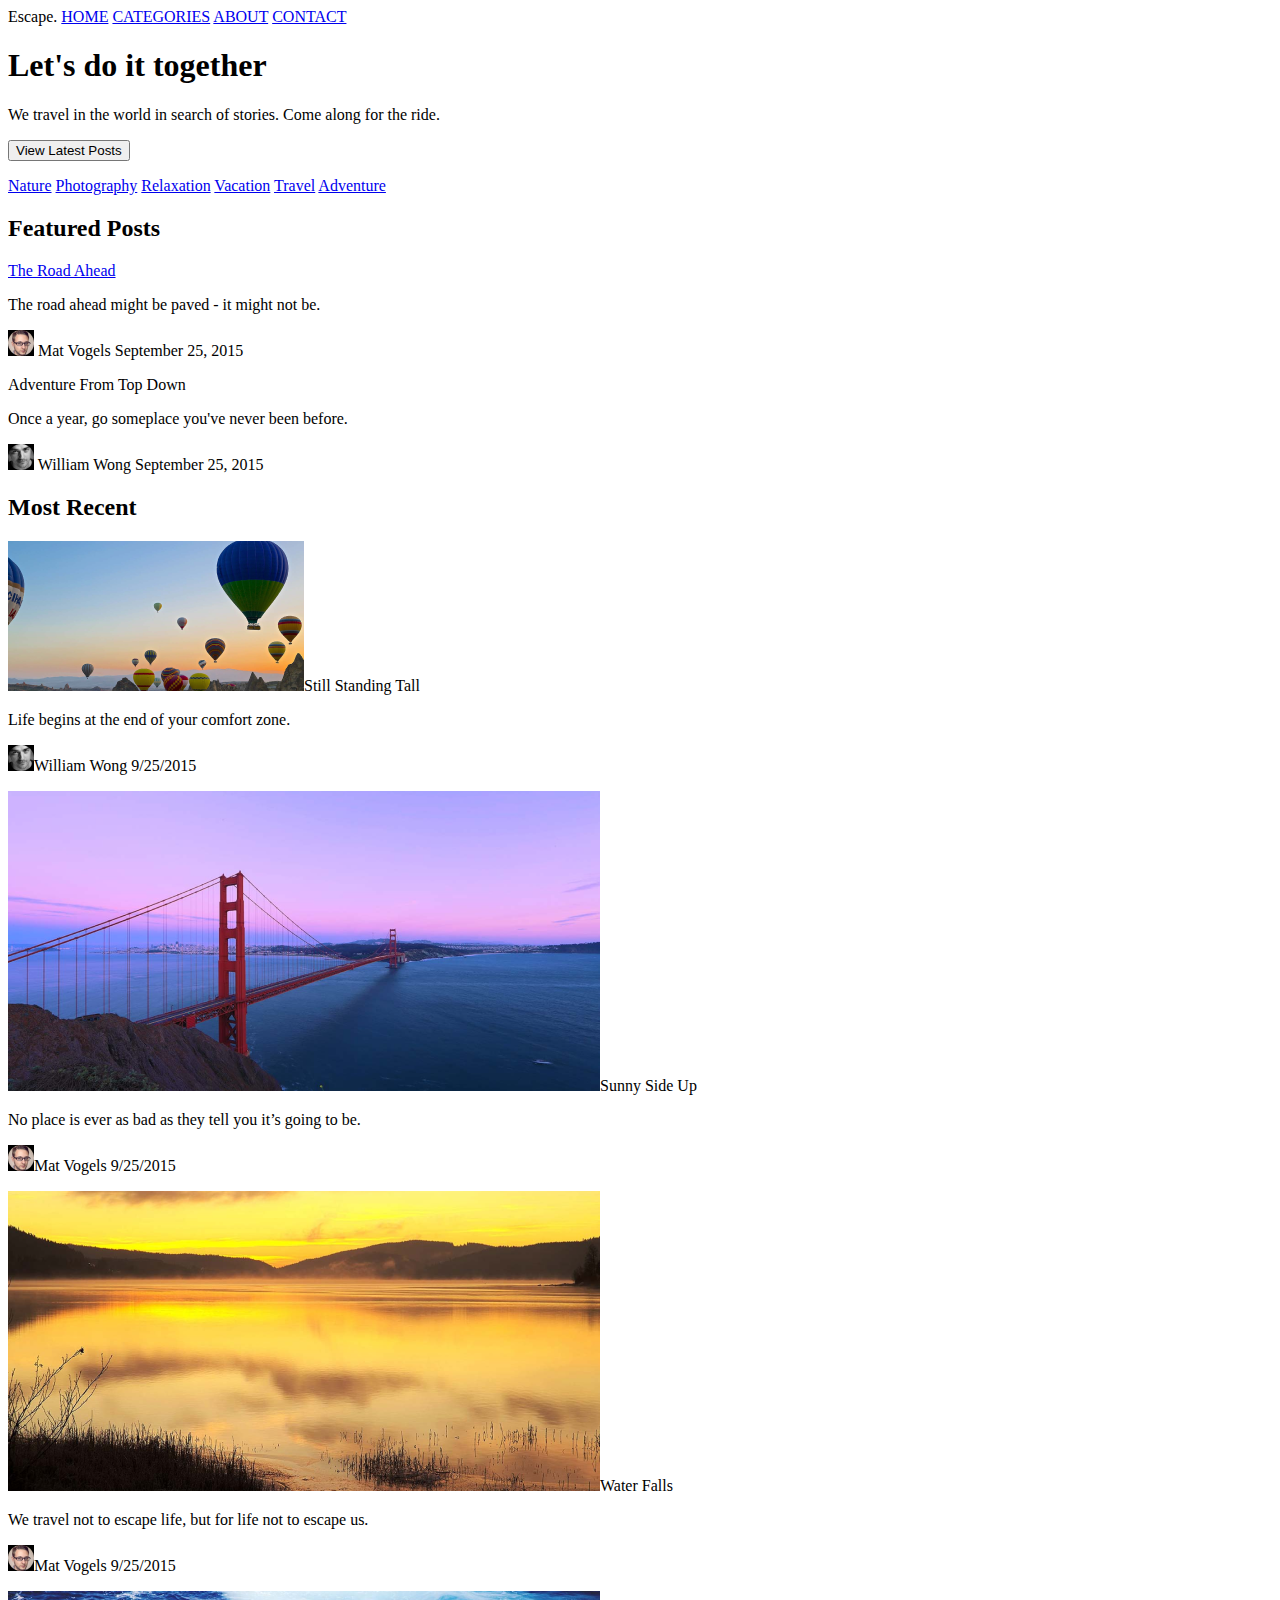
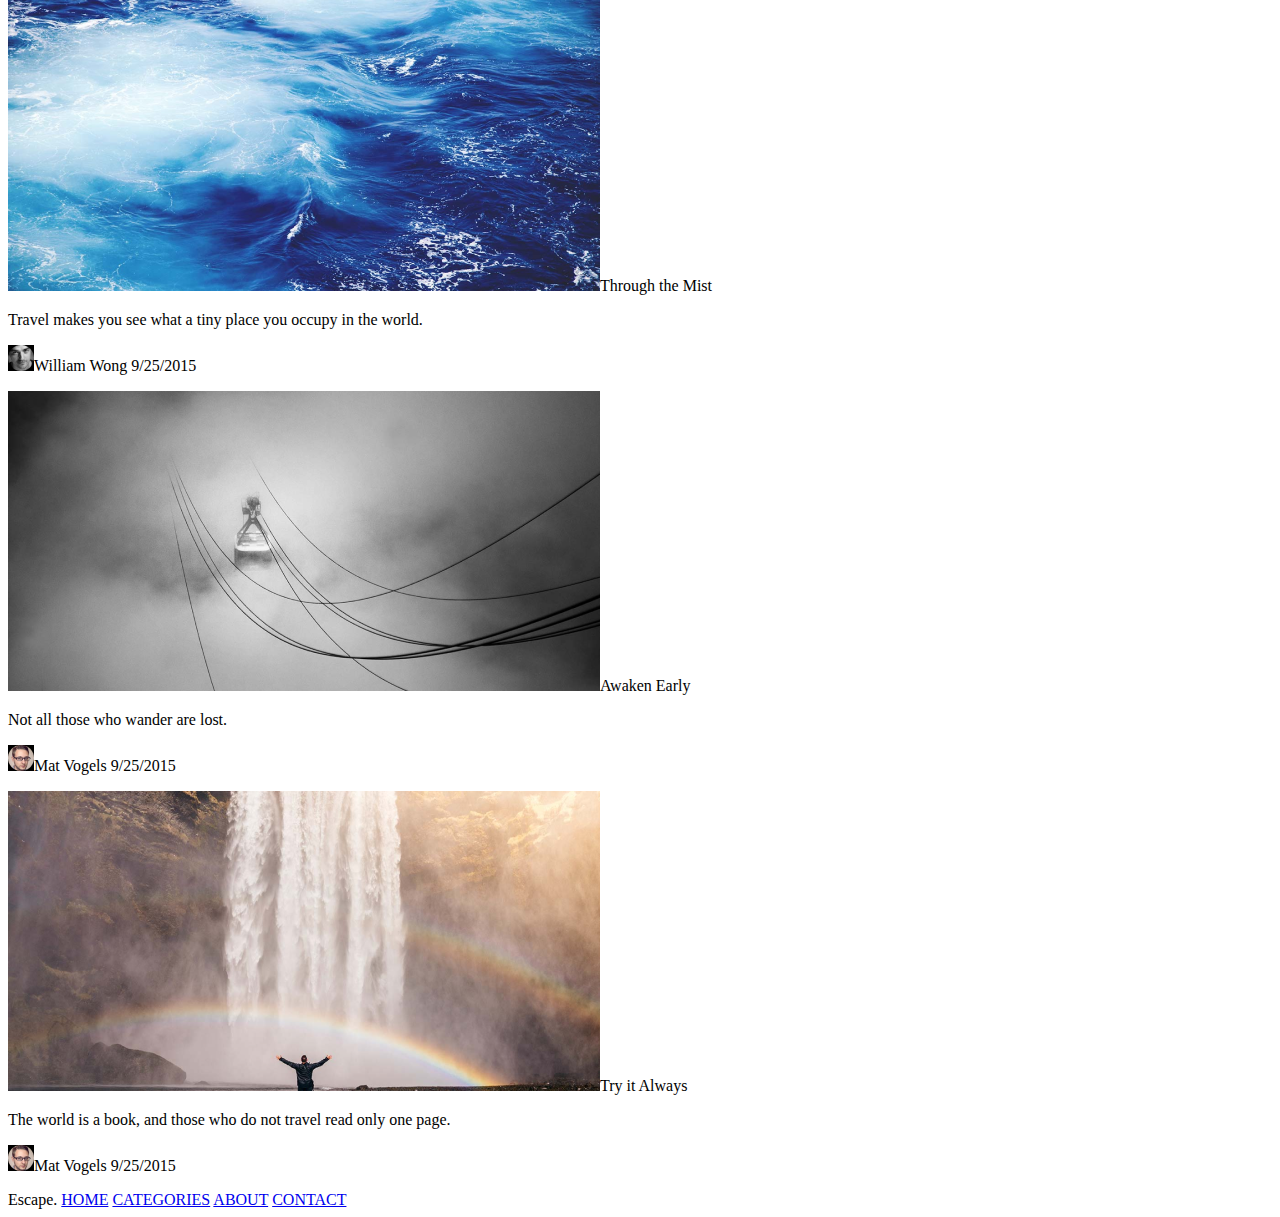
==== lab2/Index.html @ fbe07220 "Add files via upload" ====
<!DOCTYPE html>
<html lang="ru">
<head>
    <meta charset="UTF-8">
    <title>index.html</title>
</head>
<body>
  <header> 
    <nav>
      <span>Escape.</span>
      <a href="Index.html">HOME</a>
      <a href="#">CATEGORIES</a>
      <a href="#">ABOUT</a>
      <a href="#">CONTACT</a>
      <h1>Let's do it together</h1>
      <p>We travel in the world in search of stories. Come along for the ride.</p>
      <p><input type="button" value="View Latest Posts"></p>
    </nav>
  </header>
  <nav>
    <a href="#">Nature</a> 
    <a href="#">Photography</a>
    <a href="#">Relaxation</a>
    <a href="#">Vacation</a>
    <a href="#">Travel</a>
    <a href="#">Adventure</a>
  </nav>
  <h2>Featured Posts</h2>
  <div>
    <div>
      <p><a href = "the-road-ahead.html">The Road Ahead</a></p>
      <p>The road ahead might be paved - it might not be.</p>
      <p><img src="image1.png" alt="Mat Vogels"> Mat Vogels September 25, 2015</p>
    </div>
    <div>
      <p>Adventure From Top Down</p>
      <p>Once a year, go someplace you've never been before.</p>
      <p><img src="image2.png" alt="William Wong"> William Wong September 25, 2015</p>
    </div>
  </div>
  <div>
    <h2>Most Recent</h2>
    <div>
      <p><img src="img11.png" alt="Still Standing Tall">Still Standing Tall</p>
      <p>Life begins at the end of your comfort zone.</p>
      <p><img src="image2.png" alt="William Wong">William Wong 9/25/2015</p>
    </div>
    <div>
        <p><img src="img12.png" alt="Sunny Side Up">Sunny Side Up</p>
        <p>No place is ever as bad as they tell you it’s going to be.</p>
        <p><img src="image1.png" alt="Mat Vogels">Mat Vogels 9/25/2015</p>
    </div>
    <div>
        <p><img src="img13.png" alt="Water Falls">Water Falls</p>
        <p>We travel not to escape life, but for life not to escape us.</p>
        <p><img src="image1.png" alt="Mat Vogels">Mat Vogels 9/25/2015</p>
    </div>
    <div>
        <p><img src="img14.png" alt="Through the Mist">Through the Mist</p>
        <p>Travel makes you see what a tiny place you occupy in the world.</p>
        <p><img src="image2.png" alt="William Wong">William Wong 9/25/2015</p>
    </div>
    <div>
        <p><img src="img15.png" alt="Awaken Early">Awaken Early</p>
        <p>Not all those who wander are lost.</p>
        <p><img src="image1.png" alt="Mat Vogels">Mat Vogels 9/25/2015</p>
    </div>
    <div>
        <p><img src="img16.png" alt="Try it Always">Try it Always</p>
        <p>The world is a book, and those who do not travel read only one page.</p>
        <p><img src="image1.png" alt="Mat Vogels">Mat Vogels 9/25/2015</p>
    </div>
  </div>
  <div>
    <footer>
      <nav>
        <span>Escape.</span>
        <a href="Index.html">HOME</a>
        <a href="#">CATEGORIES</a>
        <a href="#">ABOUT</a>
        <a href="#">CONTACT</a>
      </nav>
    </footer>
  </div>
</body>
</html>
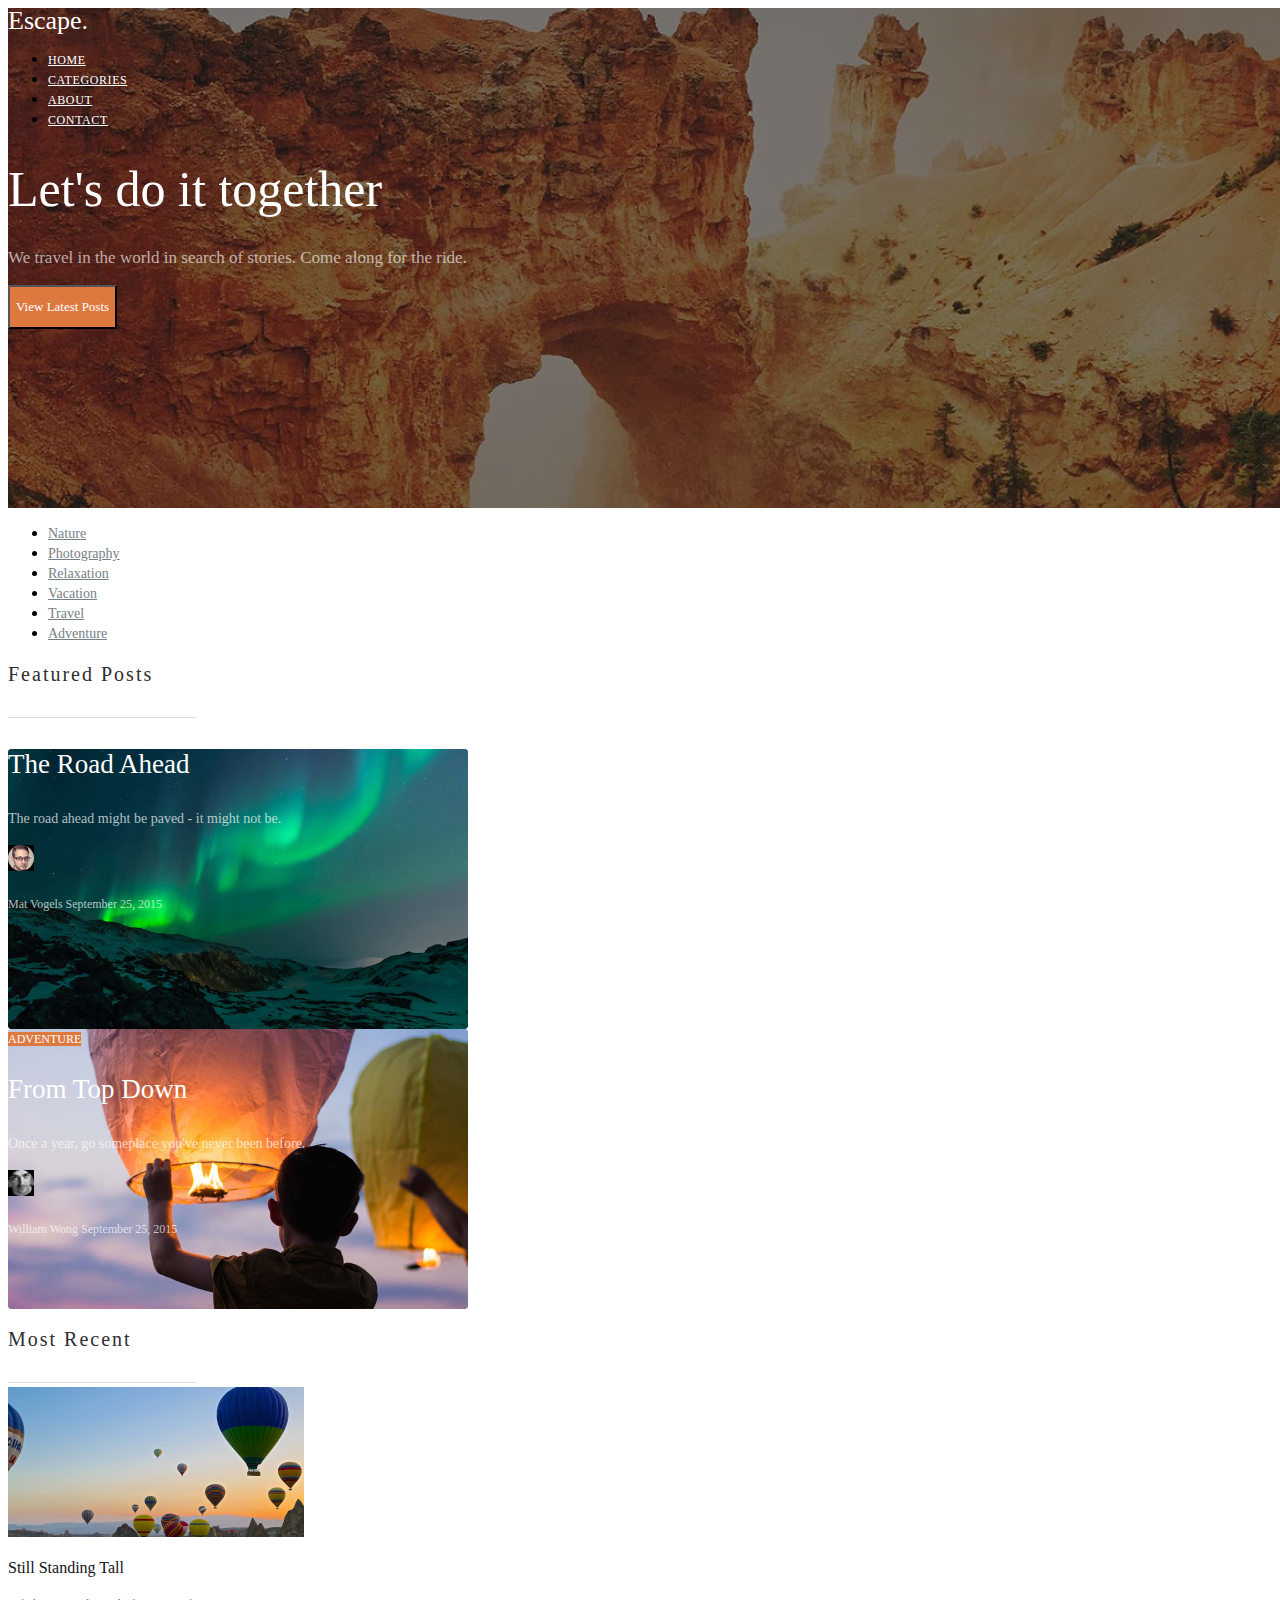
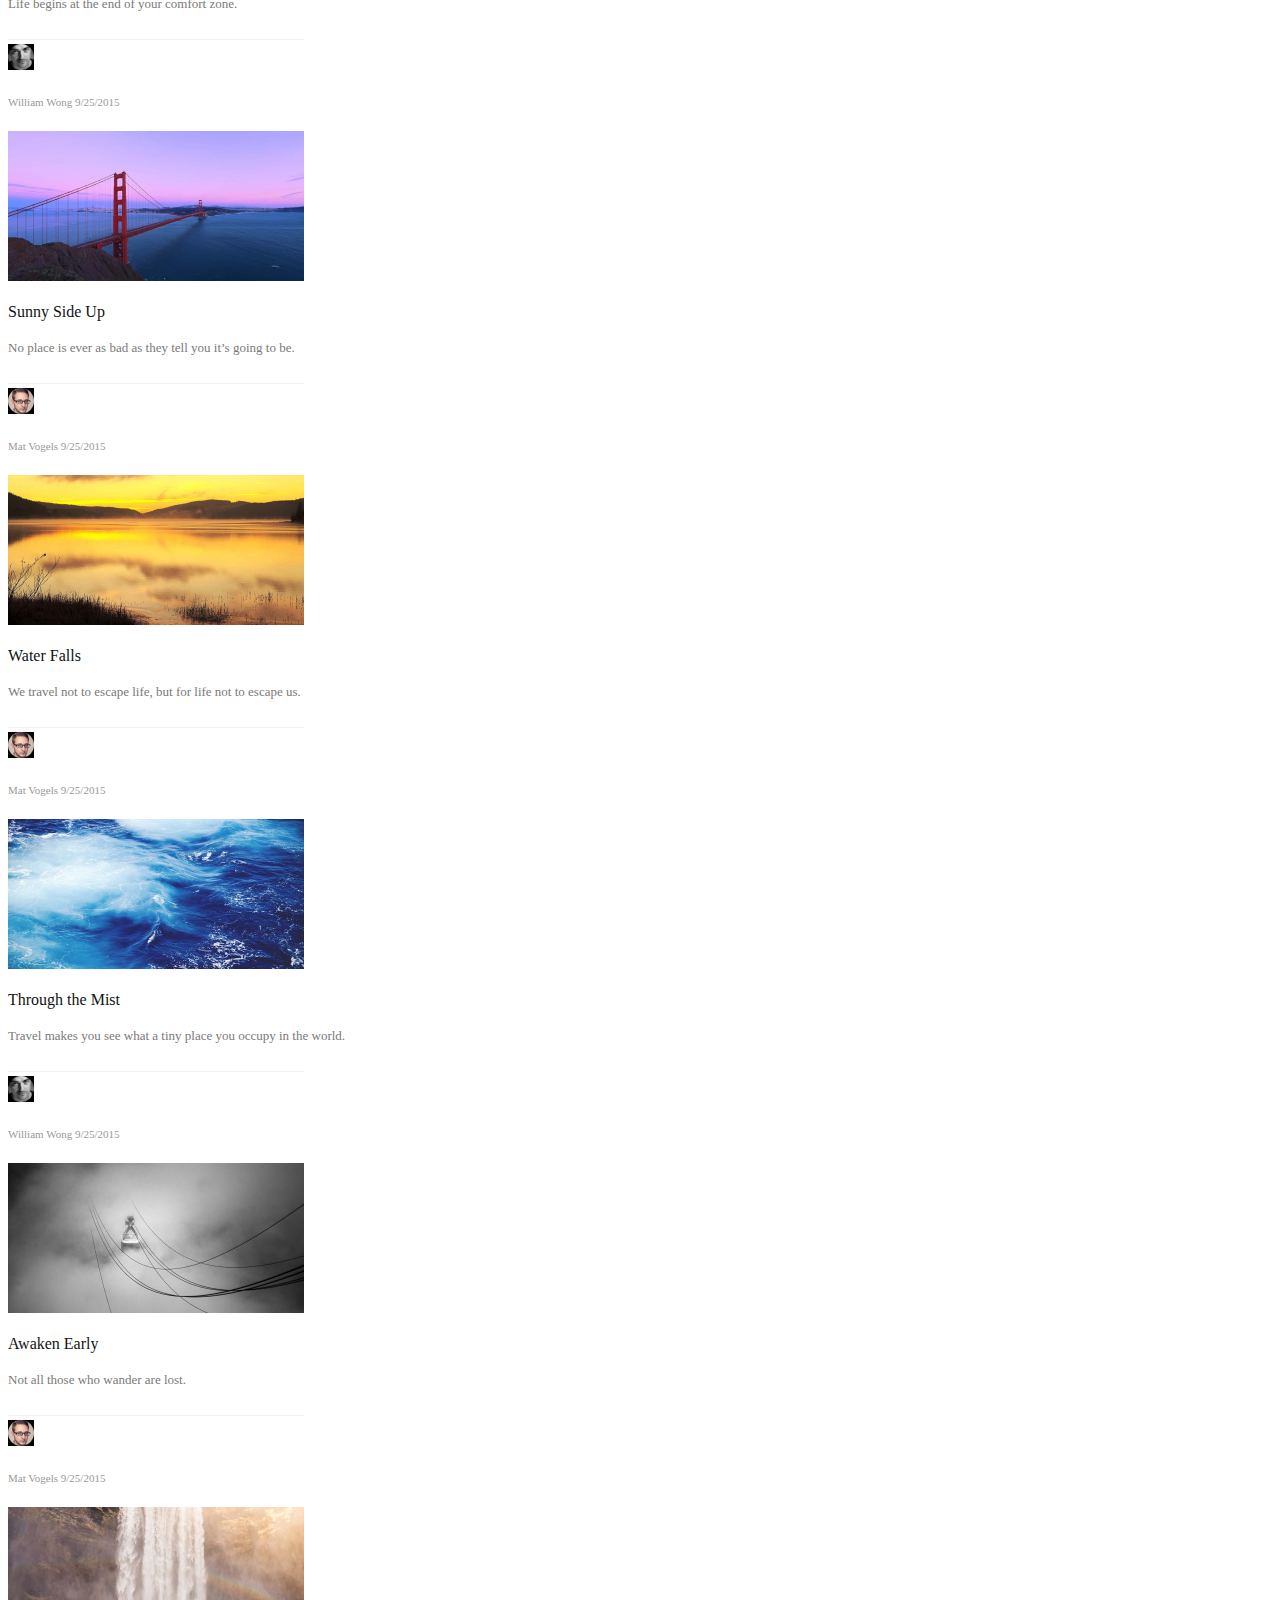
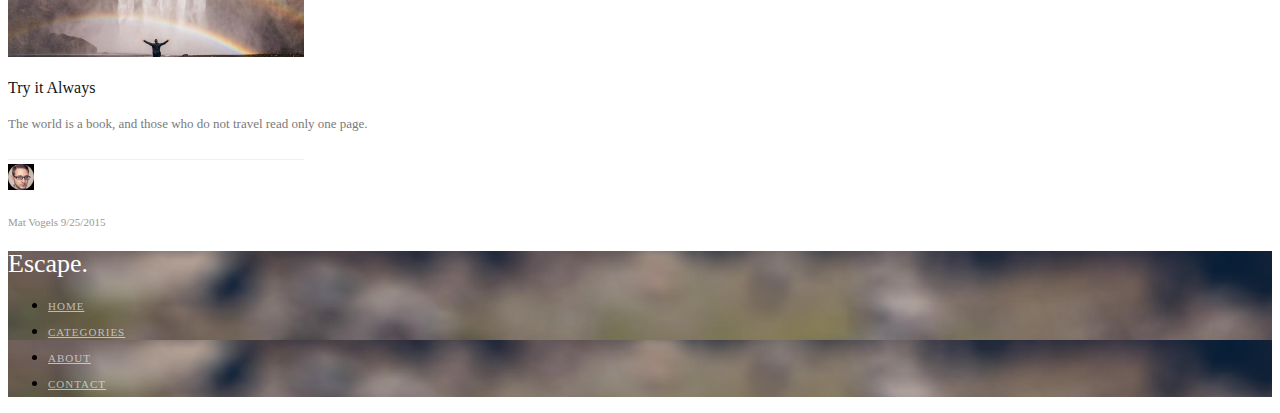
==== commit 06a28581: "Add files via upload" ====
--- a/lab2/Index.html
+++ b/lab2/Index.html
@@ -1,86 +1,194 @@
 <!DOCTYPE html>
 <html lang="ru">
-<head>
-    <meta charset="UTF-8">
+  <head>
+    <meta charset="UTF-8" />
     <title>index.html</title>
-</head>
-<body>
-  <header> 
-    <nav>
-      <span>Escape.</span>
-      <a href="Index.html">HOME</a>
-      <a href="#">CATEGORIES</a>
-      <a href="#">ABOUT</a>
-      <a href="#">CONTACT</a>
-      <h1>Let's do it together</h1>
-      <p>We travel in the world in search of stories. Come along for the ride.</p>
-      <p><input type="button" value="View Latest Posts"></p>
-    </nav>
-  </header>
-  <nav>
-    <a href="#">Nature</a> 
-    <a href="#">Photography</a>
-    <a href="#">Relaxation</a>
-    <a href="#">Vacation</a>
-    <a href="#">Travel</a>
-    <a href="#">Adventure</a>
-  </nav>
-  <h2>Featured Posts</h2>
-  <div>
+    <link href="styles.css" rel="stylesheet" />
+  </head>
+  <body>
+    <header class="header">
+      <span class="header__escape">Escape.</span>
+      <nav>
+        <ul class="header__items">
+          <li><a href="Index.html" class="header__item">HOME</a></li>
+          <li><a href="#" class="header__item">CATEGORIES</a></li>
+          <li><a href="#" class="header__item">ABOUT</a></li>
+          <li><a href="#" class="header__item">CONTACT</a></li>
+        </ul>
+      </nav>
+      <div>
+        <h1 class="header__top-block-title">Let's do it together</h1>
+        <p class="header__top-block-undertitle">
+          We travel in the world in search of stories. Come along for the ride.
+        </p>
+      </div>
+      <button class="header__button">View Latest Posts</button>
+    </header>
     <div>
-      <p><a href = "the-road-ahead.html">The Road Ahead</a></p>
-      <p>The road ahead might be paved - it might not be.</p>
-      <p><img src="image1.png" alt="Mat Vogels"> Mat Vogels September 25, 2015</p>
+      <ul class="navigation-menu">
+        <li><a href="#" class="navigation-menu__item">Nature</a></li>
+        <li><a href="#" class="navigation-menu__item">Photography</a></li>
+        <li><a href="#" class="navigation-menu__item">Relaxation</a></li>
+        <li><a href="#" class="navigation-menu__item">Vacation</a></li>
+        <li><a href="#" class="navigation-menu__item">Travel</a></li>
+        <li><a href="#" class="navigation-menu__item">Adventure</a></li>
+      </ul>
+      <article>
+        <div class="featured-posts">
+          <h2 class="featured-posts__header">Featured Posts</h2>
+          <img src="images/upper-line.png" alt="upper-line" />
+          <div class="featured-posts__post1">
+            <div>
+              <a href="the-road-ahead.html"></a>
+              <p class="featured-posts__header1">The Road Ahead</p>
+            </div>
+            <p class="featured-posts__subtitle1">
+              The road ahead might be paved - it might not be.
+            </p>
+            <div>
+              <img src="images/image1.png" alt="Mat Vogels" />
+              <p class="featured-posts__name-date1">
+                Mat Vogels September 25, 2015
+              </p>
+            </div>
+          </div>
+          <div class="featured-posts__post2">
+            <span class="featured-posts__adventure2">Adventure</span>
+            <p class="featured-posts__header1">From Top Down</p>
+            <p class="featured-posts__subtitle1">
+              Once a year, go someplace you've never been before.
+            </p>
+            <div>
+              <img src="images/image2.png" alt="William Wong" />
+              <p class="featured-posts__name-date1">
+                William Wong September 25, 2015
+              </p>
+            </div>
+          </div>
+        </div>
+      </article>
+      <article>
+        <div class="most-recent">
+          <h2 class="most-recent__title">Most Recent</h2>
+          <img src="images/line.png" alt="line" />
+          <div class="most-recent__post1">
+            <img
+              src="images/img11.png"
+              alt="Still Standing Tall"
+              class="most-recent__pics"
+            />
+            <p class="most-recent__header">Still Standing Tall</p>
+            <p class="most-recent__subtitle">
+              Life begins at the end of your comfort zone.
+            </p>
+            <img src="images/MostRecent-line.png" alt="MostRecent-line" />
+            <div>
+              <img src="images/image2.png" alt="William Wong" />
+              <p class="most-recent__name-date">William Wong 9/25/2015</p>
+            </div>
+          </div>
+        </div>
+        <div>
+          <div>
+            <img
+              src="images/img12.png"
+              alt="Sunny Side Up"
+              class="most-recent__pics"
+            />
+            <p class="most-recent__header">Sunny Side Up</p>
+            <p class="most-recent__subtitle">
+              No place is ever as bad as they tell you it’s going to be.
+            </p>
+          </div>
+          <img src="images/MostRecent-line.png" alt="MostRecent-line" />
+          <div>
+            <img src="images/image1.png" alt="Mat Vogels" />
+            <p class="most-recent__name-date">Mat Vogels 9/25/2015</p>
+          </div>
+        </div>
+        <div>
+          <div>
+            <img
+              src="images/img13.png"
+              alt="Water Falls"
+              class="most-recent__pics"
+            />
+            <p class="most-recent__header">Water Falls</p>
+            <p class="most-recent__subtitle">
+              We travel not to escape life, but for life not to escape us.
+            </p>
+          </div>
+          <img src="images/MostRecent-line.png" alt="MostRecent-line" />
+          <div>
+            <img src="images/image1.png" alt="Mat Vogels" />
+            <p class="most-recent__name-date">Mat Vogels 9/25/2015</p>
+          </div>
+        </div>
+        <div>
+          <div>
+            <img
+              src="images/img14.png"
+              alt="Through the Mist"
+              class="most-recent__pics"
+            />
+            <p class="most-recent__header">Through the Mist</p>
+            <p class="most-recent__subtitle">
+              Travel makes you see what a tiny place you occupy in the world.
+            </p>
+          </div>
+          <img src="images/MostRecent-line.png" alt="MostRecent-line" />
+          <div>
+            <img src="images/image2.png" alt="William Wong" />
+            <p class="most-recent__name-date">William Wong 9/25/2015</p>
+          </div>
+        </div>
+        <div>
+          <div>
+            <img
+              src="images/img15.png"
+              alt="Awaken Early"
+              class="most-recent__pics"
+            />
+            <p class="most-recent__header">Awaken Early</p>
+            <p class="most-recent__subtitle">
+              Not all those who wander are lost.
+            </p>
+          </div>
+          <img src="images/MostRecent-line.png" alt="MostRecent-line" />
+          <div>
+            <img src="images/image1.png" alt="Mat Vogels" />
+            <p class="most-recent__name-date">Mat Vogels 9/25/2015</p>
+          </div>
+        </div>
+        <div>
+          <div>
+            <img
+              src="images/img16.png"
+              alt="Try it Always"
+              class="most-recent__pics"
+            />
+            <p class="most-recent__header">Try it Always</p>
+            <p class="most-recent__subtitle">
+              The world is a book, and those who do not travel read only one
+              page.
+            </p>
+          </div>
+          <img src="images/MostRecent-line.png" alt="MostRecent-line" />
+          <div>
+            <img src="images/image1.png" alt="Mat Vogels" />
+            <p class="most-recent__name-date">Mat Vogels 9/25/2015</p>
+          </div>
+        </div>
+      </article>
+      <footer class="footer">
+        <span class="header__escape">Escape.</span>
+        <ul class="header__items">
+          <li><a href="Index.html" class="footer__item">HOME</a></li>
+          <li><a href="#" class="footer__item">CATEGORIES</a></li>
+          <li><a href="#" class="footer__item">ABOUT</a></li>
+          <li><a href="#" class="footer__item">CONTACT</a></li>
+        </ul>
+      </footer>
     </div>
-    <div>
-      <p>Adventure From Top Down</p>
-      <p>Once a year, go someplace you've never been before.</p>
-      <p><img src="image2.png" alt="William Wong"> William Wong September 25, 2015</p>
-    </div>
-  </div>
-  <div>
-    <h2>Most Recent</h2>
-    <div>
-      <p><img src="img11.png" alt="Still Standing Tall">Still Standing Tall</p>
-      <p>Life begins at the end of your comfort zone.</p>
-      <p><img src="image2.png" alt="William Wong">William Wong 9/25/2015</p>
-    </div>
-    <div>
-        <p><img src="img12.png" alt="Sunny Side Up">Sunny Side Up</p>
-        <p>No place is ever as bad as they tell you it’s going to be.</p>
-        <p><img src="image1.png" alt="Mat Vogels">Mat Vogels 9/25/2015</p>
-    </div>
-    <div>
-        <p><img src="img13.png" alt="Water Falls">Water Falls</p>
-        <p>We travel not to escape life, but for life not to escape us.</p>
-        <p><img src="image1.png" alt="Mat Vogels">Mat Vogels 9/25/2015</p>
-    </div>
-    <div>
-        <p><img src="img14.png" alt="Through the Mist">Through the Mist</p>
-        <p>Travel makes you see what a tiny place you occupy in the world.</p>
-        <p><img src="image2.png" alt="William Wong">William Wong 9/25/2015</p>
-    </div>
-    <div>
-        <p><img src="img15.png" alt="Awaken Early">Awaken Early</p>
-        <p>Not all those who wander are lost.</p>
-        <p><img src="image1.png" alt="Mat Vogels">Mat Vogels 9/25/2015</p>
-    </div>
-    <div>
-        <p><img src="img16.png" alt="Try it Always">Try it Always</p>
-        <p>The world is a book, and those who do not travel read only one page.</p>
-        <p><img src="image1.png" alt="Mat Vogels">Mat Vogels 9/25/2015</p>
-    </div>
-  </div>
-  <div>
-    <footer>
-      <nav>
-        <span>Escape.</span>
-        <a href="Index.html">HOME</a>
-        <a href="#">CATEGORIES</a>
-        <a href="#">ABOUT</a>
-        <a href="#">CONTACT</a>
-      </nav>
-    </footer>
-  </div>
-</body>
-</html>+  </body>
+</html>
--- a/lab2/styles.css
+++ b/lab2/styles.css
@@ -0,0 +1,195 @@
+.header {
+  background: url(images/header.png);
+  background-color: #ffffff;
+  width: 1440px;
+  height: 500px;
+}
+.header__button {
+  font-family: "Oxygen";
+  font-weight: 400;
+  font-size: 13px;
+  background: #dd783f;
+  height: 44px;
+  font-family: "Oxygen";
+
+  font-style: normal;
+  font-weight: 400;
+  font-size: 13px;
+  line-height: 20px;
+  color: #ffffff;
+}
+
+.header__escape {
+  font-family: "Lora";
+  font-weight: 400;
+  font-size: 26px;
+  line-height: 26px;
+  color: #ffffff;
+}
+
+.header__item {
+  font-family: "Oxygen";
+  font-style: normal;
+  font-weight: 400;
+  font-size: 12px;
+  line-height: 20px;
+  letter-spacing: 0.6px;
+  text-transform: uppercase;
+  color: #ffffff;
+}
+
+.header__top-block-title {
+  font-family: "Lora";
+  font-style: normal;
+  font-weight: 400;
+  font-size: 50px;
+  line-height: 51px;
+  color: #ffffff;
+}
+.header__top-block-undertitle {
+  font-family: "Oxygen";
+  font-style: normal;
+  font-weight: 400;
+  font-size: 17px;
+  line-height: 20px;
+  color: rgba(255, 255, 255, 0.63);
+}
+
+.navigation-menu {
+  background: #ffffff;
+}
+
+.navigation-menu__item {
+  font-family: "Lora";
+  font-style: normal;
+  font-weight: 400;
+  font-size: 14px;
+  line-height: 20px;
+  color: #768088;
+}
+
+.main{
+    background: #F7F7F7;
+}
+
+.featured-posts__header {
+  font-family: "Oxygen";
+  font-style: normal;
+  font-weight: 400;
+  font-size: 20px;
+  line-height: 27px;
+  letter-spacing: 2px;
+  color: #2e2e2e;
+}
+
+.featured-posts__post1 {
+  background: url(images/TheRoadAhead.png) no-repeat;
+  width: 460px;
+  height: 280px;
+}
+
+.featured-posts__header1 {
+  font-family: "Lora";
+  font-style: normal;
+  font-weight: 400;
+  font-size: 27px;
+  line-height: 30px;
+  color: #ffffff;
+}
+
+.featured-posts__subtitle1 {
+  font-family: "Oxygen";
+  font-style: normal;
+  font-weight: 400;
+  font-size: 14px;
+  line-height: 25px;
+  color: rgba(255, 255, 255, 0.7);
+}
+
+.featured-posts__name-date1 {
+  font-family: "Oxygen";
+  font-style: normal;
+  font-weight: 400;
+  font-size: 12px;
+  line-height: 35px;
+  color: rgba(255, 255, 255, 0.7);
+}
+
+.featured-posts__post2 {
+  background: url(images/FromTopDown.png) no-repeat;
+  width: 460px;
+  height: 280px;
+}
+
+.featured-posts__adventure2 {
+  background: #dd783f;
+  font-family: "Oxygen";
+  font-style: normal;
+  font-weight: 400;
+  font-size: 12px;
+  line-height: 13px;
+  text-transform: uppercase;
+  color: #ffffff;
+}
+
+.most-recent__title {
+  font-family: "Oxygen";
+  font-style: normal;
+  font-weight: 400;
+  font-size: 20px;
+  line-height: 27px;
+  letter-spacing: 2px;
+  color: #2e2e2e;
+}
+
+.most-recent__post1 {
+  background: #ffffff;
+}
+
+.most-recent__header {
+  font-family: "Lora";
+  font-style: normal;
+  font-weight: 400;
+  font-size: 16px;
+  line-height: 21px;
+  color: #101315;
+}
+
+.most-recent__subtitle {
+  font-family: "Oxygen";
+  font-style: normal;
+  font-weight: 400;
+  font-size: 13px;
+  line-height: 19px;
+  color: #7a7a7a;
+}
+
+.most-recent__name-date {
+  font-family: "Oxygen";
+  font-style: normal;
+  font-weight: 400;
+  font-size: 11px;
+  line-height: 35px;
+  color: #999999;
+}
+
+.most-recent__pics {
+  width: 296px;
+  height: 150px;
+}
+
+.footer {
+  background: url(images/footer.png);
+  background-color: rgba(35, 47, 56, 0.6);
+}
+
+.footer__item {
+  font-family: "Oxygen";
+  font-style: normal;
+  font-weight: 400;
+  font-size: 11px;
+  line-height: 26px;
+  letter-spacing: 1px;
+  text-transform: uppercase;
+  color: rgba(255, 255, 255, 0.6);
+}
